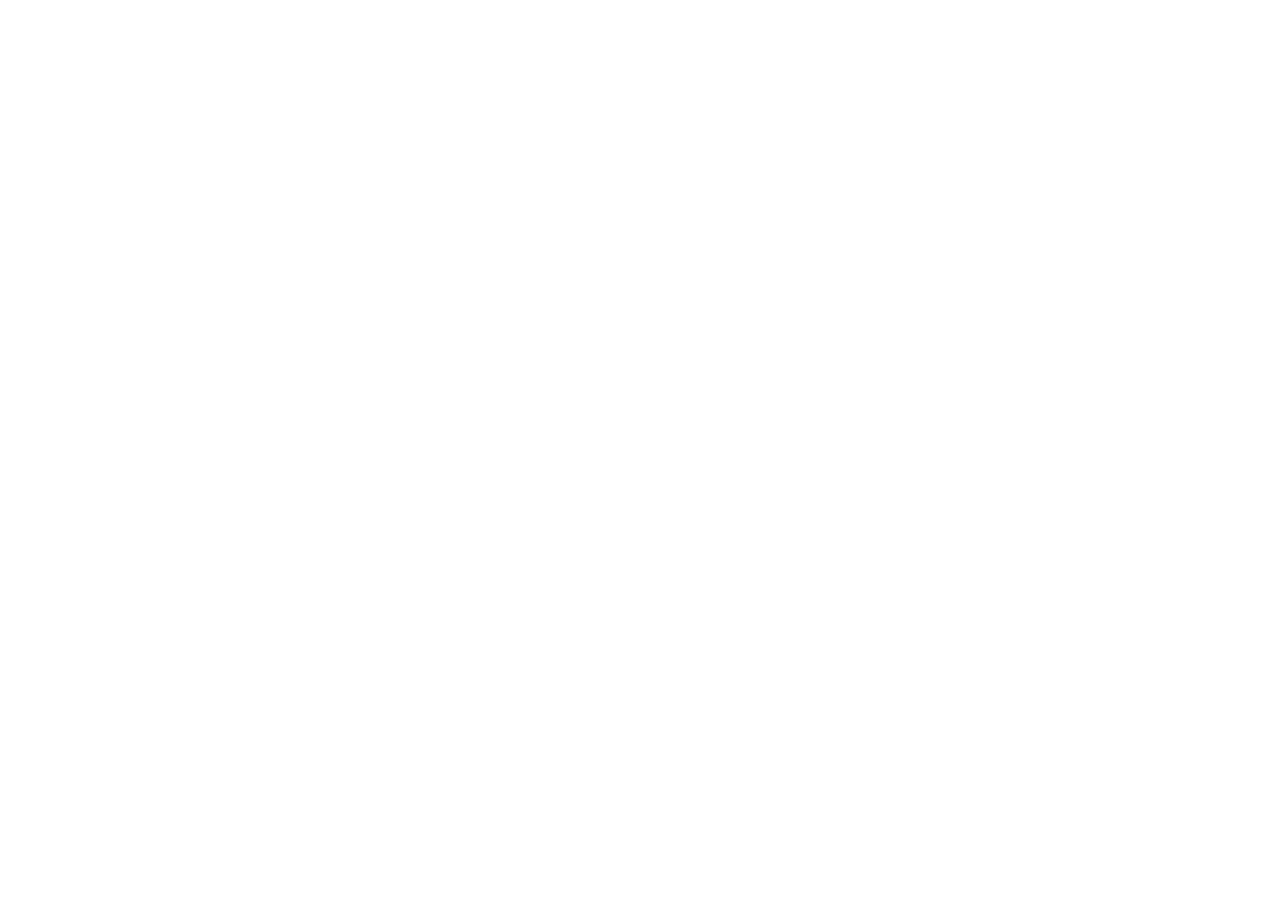
==== FlexBox Container/5-align-items.html @ f1dd8bab "flexcontainer" ====
<!DOCTYPE html>
<html lang="en">

<head>
    <meta charset="UTF-8">
    <meta http-equiv="X-UA-Compatible" content="IE=edge">
    <meta name="viewport" content="width=device-width, initial-scale=1.0">
    <title>Fundamentos - align items</title>
    <style>
        .container {
            max-width: 350px;
            border: 1px solid black;
            display: flex;
        }

        .item {
            background-color: blueviolet;
            margin: 5px;
            color: white;
            text-align: center;
        }
    </style>
</head>

<body>

</body>

</html>
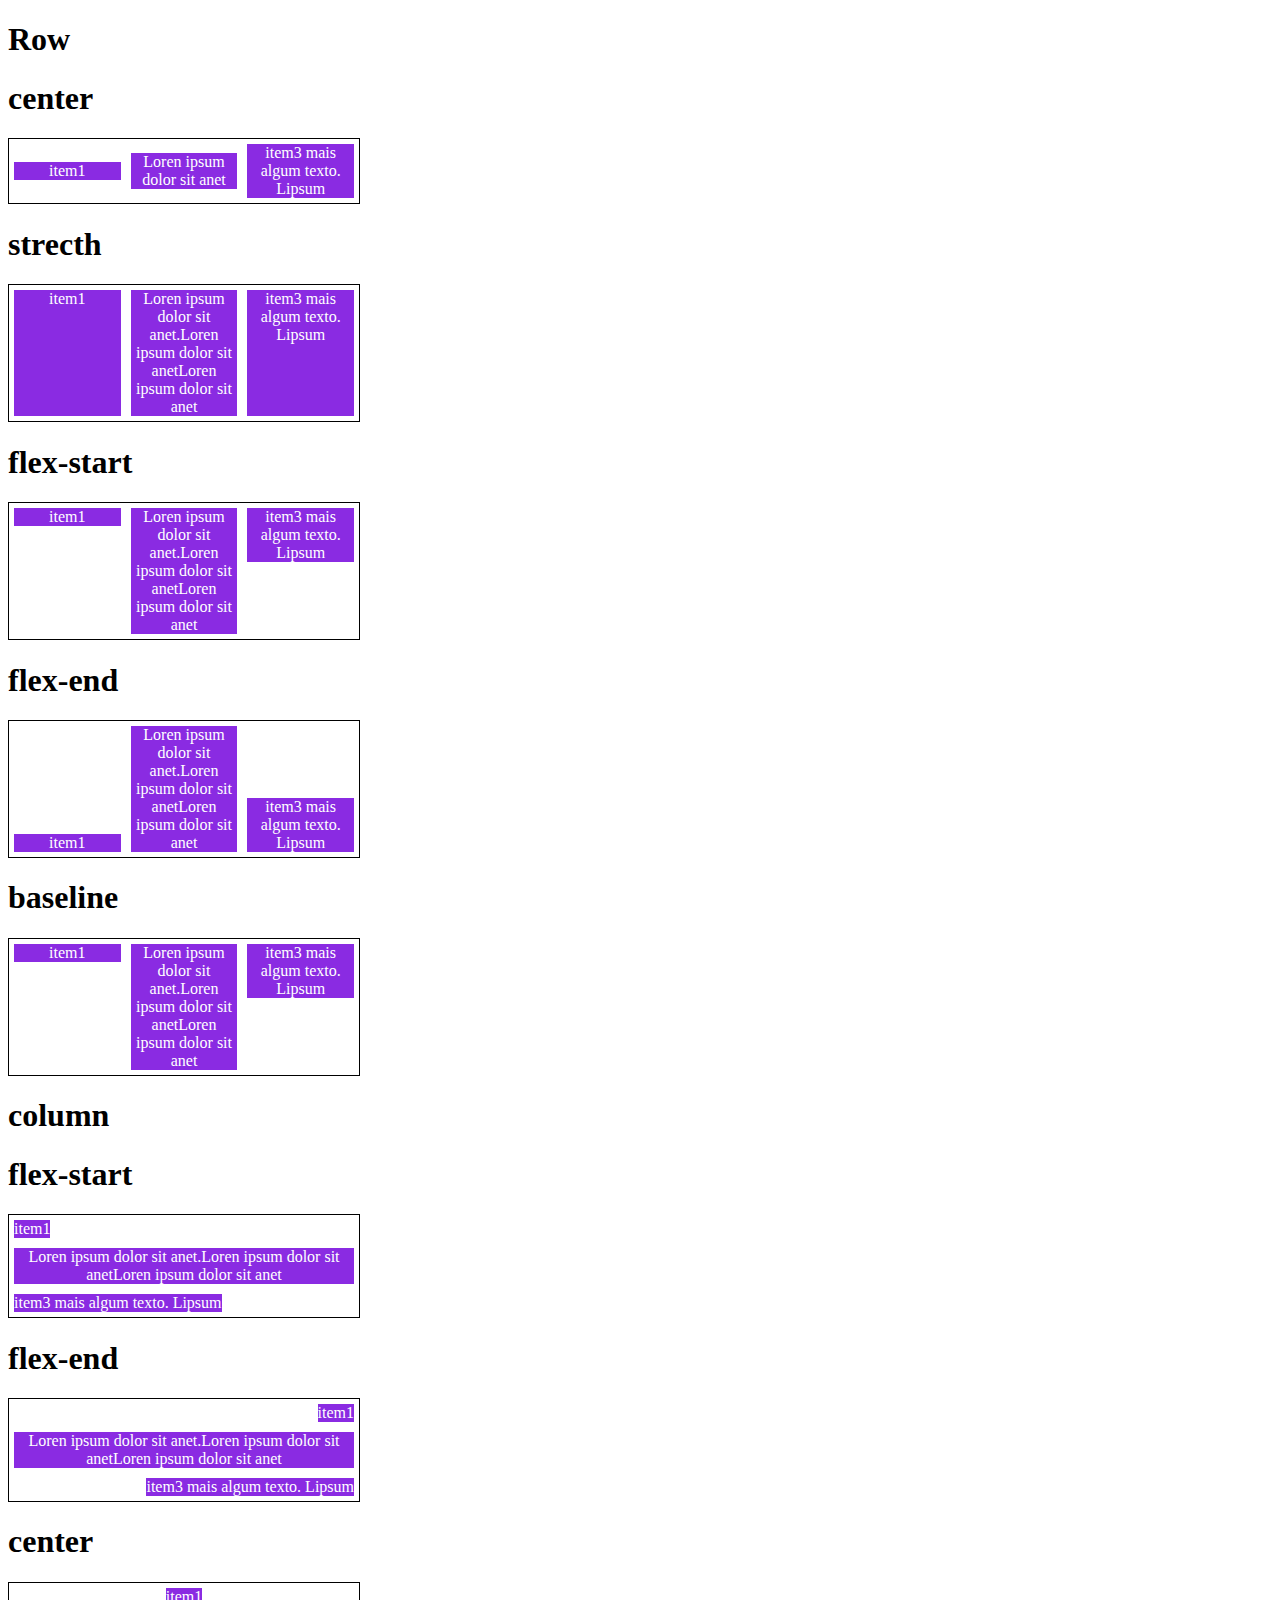
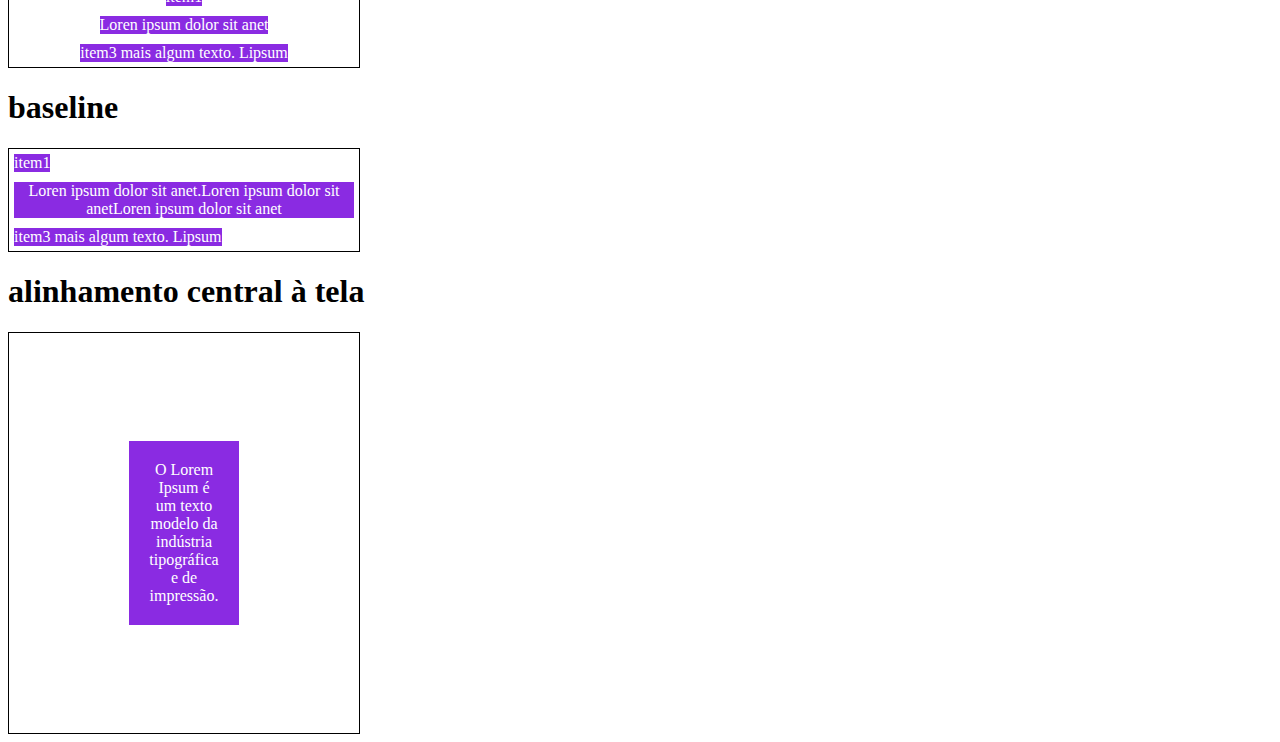
==== commit e58278f3: "align-items" ====
--- a/FlexBox Container/5-align-items.html
+++ b/FlexBox Container/5-align-items.html
@@ -18,12 +18,111 @@
             margin: 5px;
             color: white;
             text-align: center;
+            flex: 1;
+        }
+
+        .center{
+            align-items: center;
+        }
+
+        .stretch{
+            align-items: stretch;
+        }
+        .start{
+            align-items: flex-start;
+        }
+        .end{
+            align-items: flex-end;
+        }
+        .baseline{
+            align-items: baseline;
+        }
+        .column{
+            flex-direction: column;
+        }
+        .central{
+            height: 400px;
+            justify-content: center;
+        }
+        .central .item{
+            flex: 0;
+            padding: 20px;
         }
     </style>
 </head>
 
 <body>
+    <h1>Row</h1>
+    <h1>center</h1>
+    <section class="container center flex">
+        <div class="item">item1</div>
+        <div class="item">Loren ipsum dolor sit anet</div>
+        <div class="item">item3 mais algum texto. Lipsum</div>
+    </section>
 
+    <h1>strecth</h1>
+    <section class="container  stretch">
+        <div class="item">item1</div>
+        <div class="item">Loren ipsum dolor sit anet.Loren ipsum dolor sit anetLoren ipsum dolor sit anet</div>
+        <div class="item">item3 mais algum texto. Lipsum</div>
+    </section>
+
+    <h1>flex-start</h1>
+    <section class="container  start">
+        <div class="item">item1</div>
+        <div class="item">Loren ipsum dolor sit anet.Loren ipsum dolor sit anetLoren ipsum dolor sit anet</div>
+        <div class="item">item3 mais algum texto. Lipsum</div>
+    </section>
+
+    <h1>flex-end</h1>
+    <section class="container  end">
+        <div class="item">item1</div>
+        <div class="item">Loren ipsum dolor sit anet.Loren ipsum dolor sit anetLoren ipsum dolor sit anet</div>
+        <div class="item">item3 mais algum texto. Lipsum</div>
+    </section>
+
+    <h1>baseline</h1>
+    <section class="container  baseline">
+        <div class="item">item1</div>
+        <div class="item">Loren ipsum dolor sit anet.Loren ipsum dolor sit anetLoren ipsum dolor sit anet</div>
+        <div class="item">item3 mais algum texto. Lipsum</div>
+    </section>
+
+    <h1>column</h1>
+
+    <h1>flex-start</h1>
+    <section class="container  start column">
+        <div class="item">item1</div>
+        <div class="item">Loren ipsum dolor sit anet.Loren ipsum dolor sit anetLoren ipsum dolor sit anet</div>
+        <div class="item">item3 mais algum texto. Lipsum</div>
+    </section>
+
+    <h1>flex-end</h1>
+    <section class="container  end column">
+        <div class="item">item1</div>
+        <div class="item">Loren ipsum dolor sit anet.Loren ipsum dolor sit anetLoren ipsum dolor sit anet</div>
+        <div class="item">item3 mais algum texto. Lipsum</div>
+    </section>
+
+    <h1>center</h1>
+    <section class="container center column">
+        <div class="item">item1</div>
+        <div class="item">Loren ipsum dolor sit anet</div>
+        <div class="item">item3 mais algum texto. Lipsum</div>
+    </section>
+
+    <h1>baseline</h1>
+    <section class="container  baseline column">
+        <div class="item">item1</div>
+        <div class="item">Loren ipsum dolor sit anet.Loren ipsum dolor sit anetLoren ipsum dolor sit anet</div>
+        <div class="item">item3 mais algum texto. Lipsum</div>
+    </section>
+
+    <h1>alinhamento central à tela</h1>
+    <section class="container central center">
+        <div class="item">O Lorem Ipsum é um texto modelo da indústria tipográfica e de impressão.         
+        </div>
+    </section>
 </body>
 
 </html>